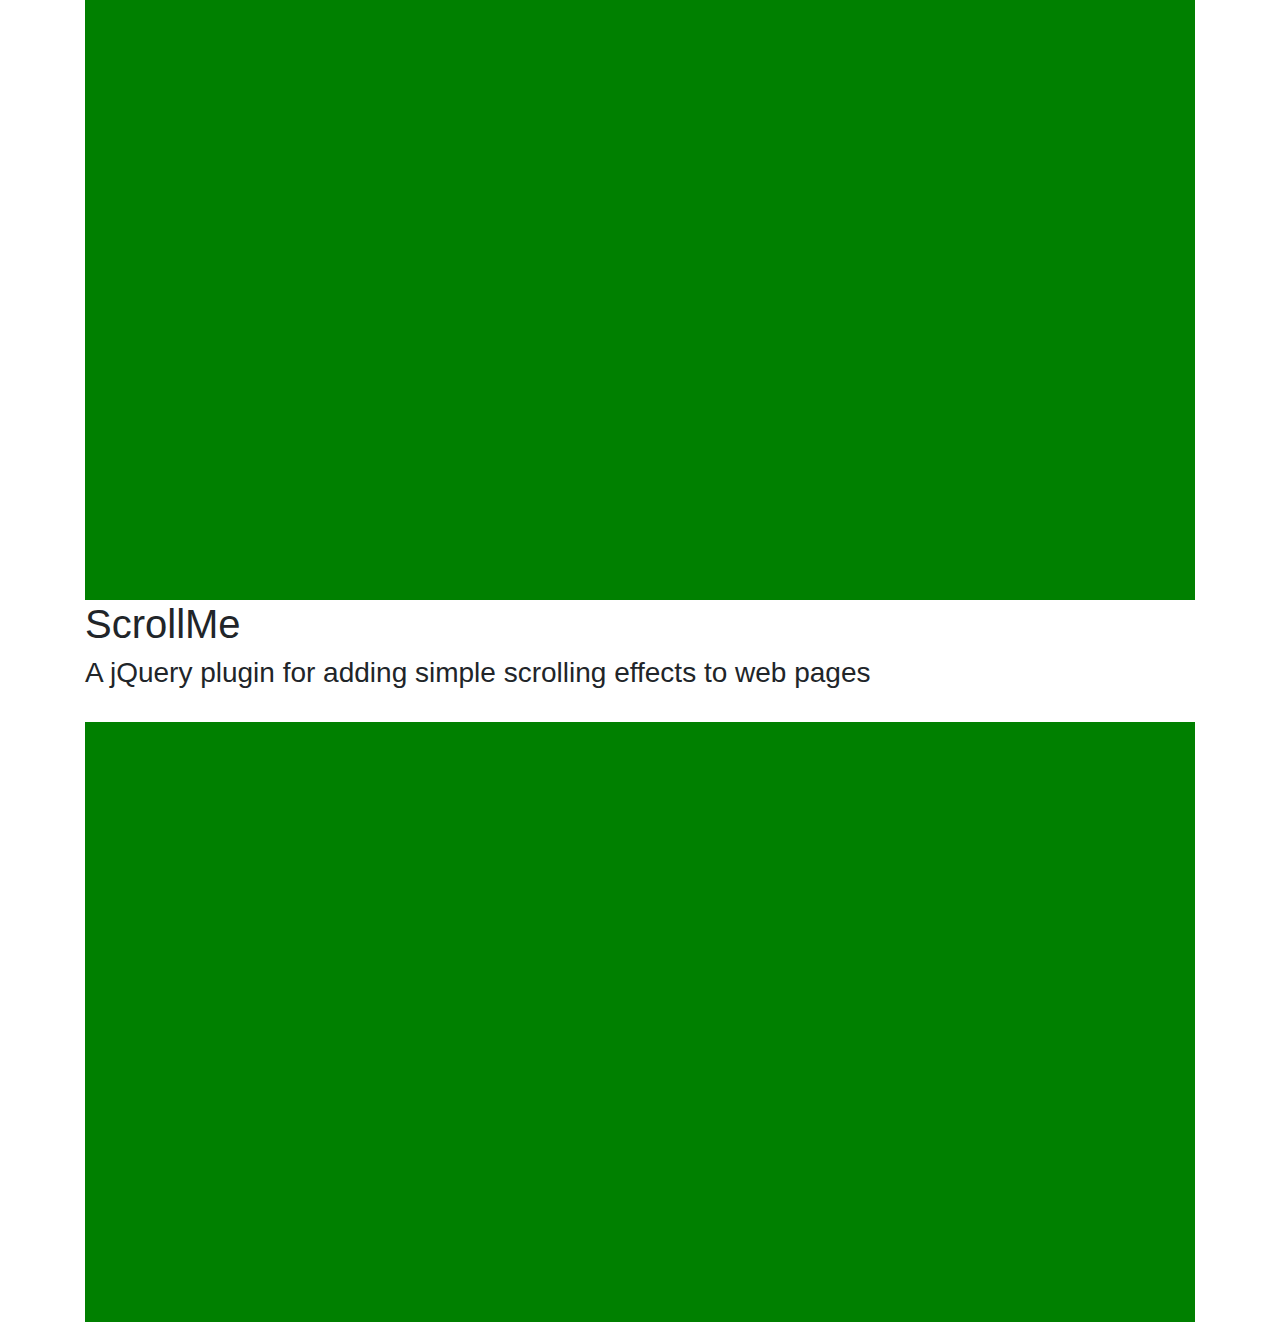
==== test2.html @ f0cdad3b "Udate on animation with jquery" ====
<!DOCTYPE html>
<html lang="en">
  <head>
    <meta charset="UTF-8">
	<meta http-equiv="X-UA-Compatible" content="IE=edge">
	<meta name="viewport" content="width=device-width, initial-scale=1">
    <title>Untitled Document</title>
    <!-- Bootstrap -->
	<link href="css/bootstrap-4.0.0.css" rel="stylesheet">
	  <link rel="stylesheet" href="jsAnimation/anim.css">
	 

	
  </head>
  <body>
  	<!-- body code goes here -->
	  <div class="container">
	  <div  class="col-12 square"></div>
		<div class="wrapper">
		  <h1
				class="fittext animateme"
				data-when="exit"
				data-from="0"
				data-to="0.75"
				data-opacity="0"
				data-translatey="-250"
			>
				ScrollMe
			</h1>
			<h3
				class="animateme"
				data-when="exit"
				data-from="0"
				data-to="0.75"
				data-opacity="0"
				data-translatey="-150"
			>
				A jQuery plugin for adding simple scrolling effects to web pages
			</h3>


		  </div> 
		  <div class="scrollme">
    <div
        class="animateme"
        data-when="enter"
        data-from="0.5"
        data-to="0"
        data-opacity="0"
        data-translatex="-200"
        data-rotatez="90"
    >
        Yup, that's all.
    </div>
</div>
		  <div class="square"></div>
	  </div>


	<!-- jQuery (necessary for Bootstrap's JavaScript plugins) --> 
	<script src="js/jquery-3.2.1.min.js"></script>

	<!-- Include all compiled plugins (below), or include individual files as needed -->
	<script src="js/popper.min.js"></script> 
	<script src="js/bootstrap-4.0.0.js"></script>
	   <script src="jsAnimation/prefixfree.min.js"></script>
	  <script src="http://ajax.googleapis.com/ajax/libs/jquery/2.1.1/jquery.min.js"></script>
	  <script src="jsAnimation/jquery.scrollme.js"></script>
  </body>
</html>
---- jsAnimation/anim.css ----
@charset "UTF-8";
/* CSS Document */

.square{
	height: 600px;
	background-color: green;
}
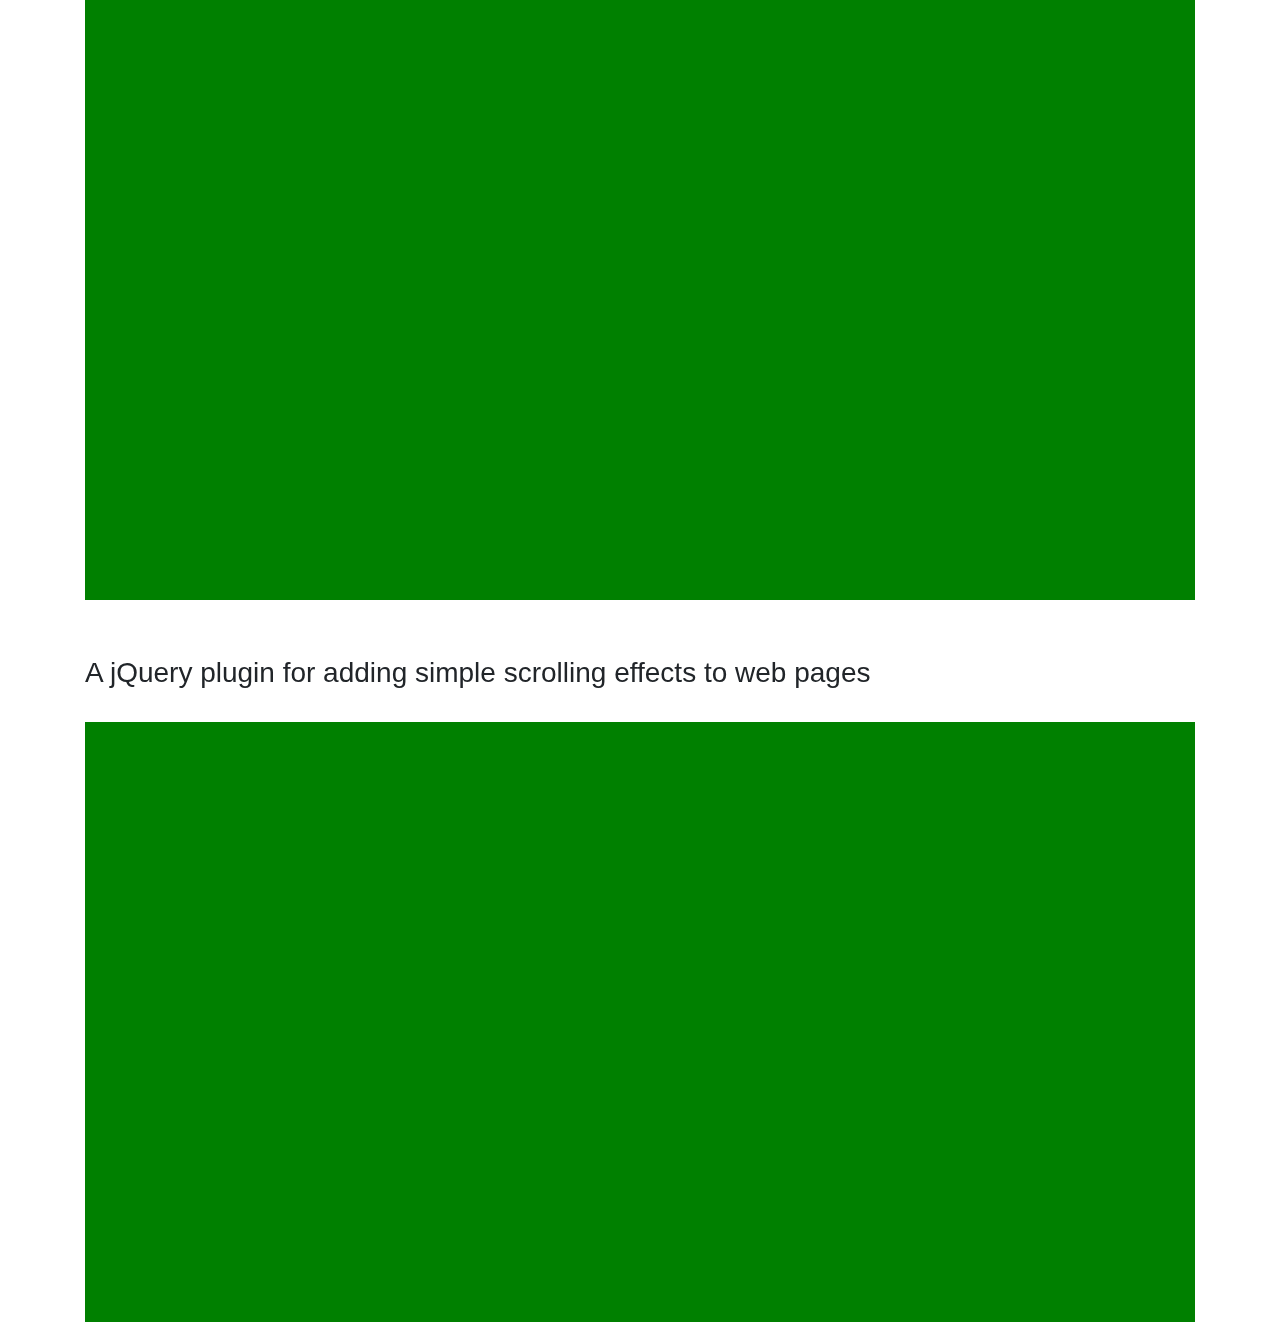
==== commit f55ab38c: "page text" ====
--- a/test2.html
+++ b/test2.html
@@ -18,17 +18,18 @@
 	  <div  class="col-12 square"></div>
 		<div class="wrapper">
 		  <h1
-				class="fittext animateme"
-				data-when="exit"
-				data-from="0"
-				data-to="0.75"
-				data-opacity="0"
-				data-translatey="-250"
+				class="animateme scrollme"
+	data-when="enter"
+	data-from="0.75"
+	data-to="0"
+	data-opacity="0"
+	
+				
 			>
 				ScrollMe
 			</h1>
 			<h3
-				class="animateme"
+				class="animateme scrollme"
 				data-when="exit"
 				data-from="0"
 				data-to="0.75"
